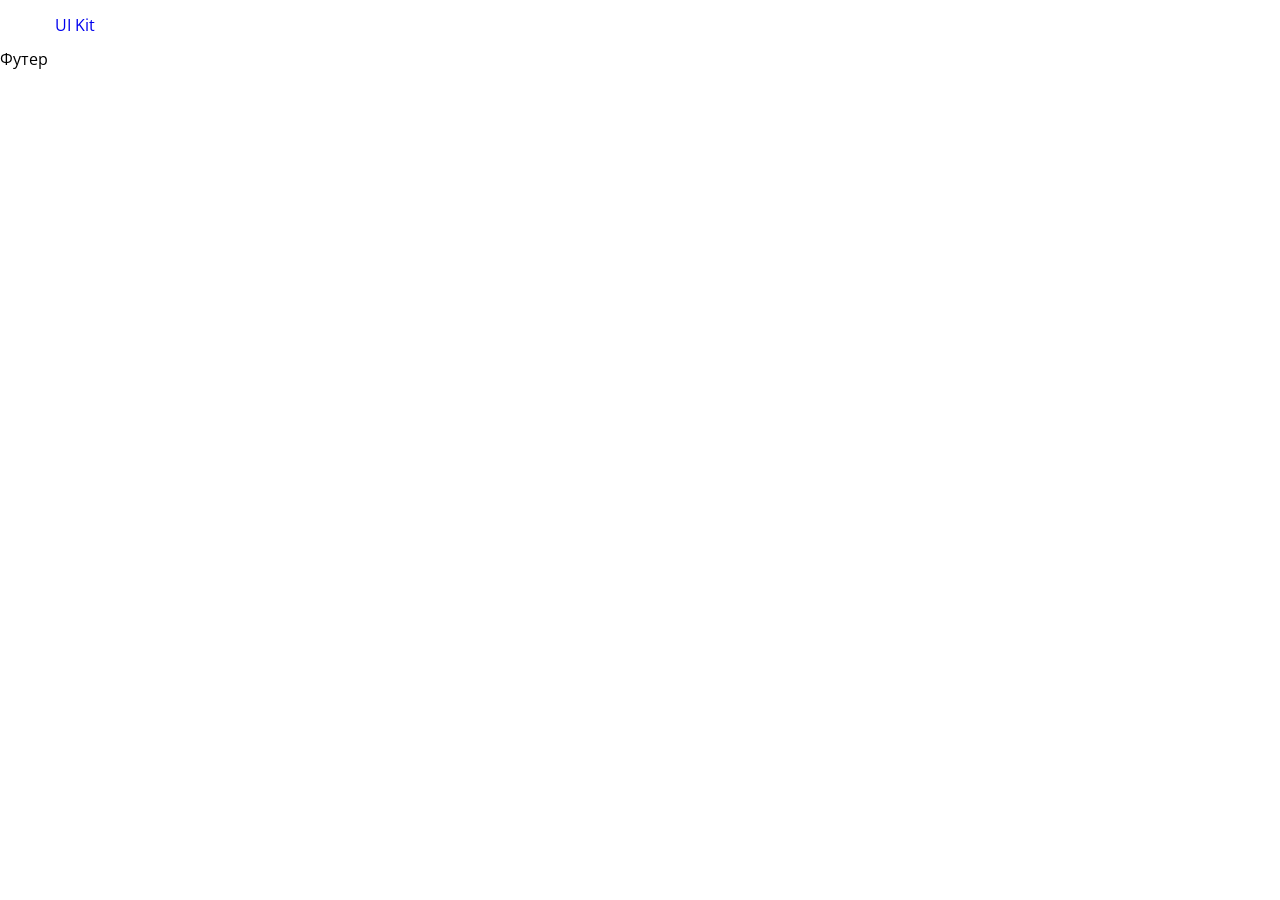
==== html/index.html @ dda9f771 "dev| build - change structure" ====
<!DOCTYPE html>
<html lang="ru">
  <head>
    <title>Главная</title>
    <meta charset="utf-8"/>
    <meta name="viewport" content="width=device-width, initial-scale=1.0"/>
    <meta name="SKYPE_TOOLBAR" content="SKYPE_TOOLBAR_PARSER_COMPATIBLE"/>
    <meta name="apple-mobile-web-app-capable" content="yes"/>
    <meta name="format-detection" content="telephone=no"/>
    <link rel="stylesheet" href="../css/style.css" media="all"/>
    <script async="async" src="../js/bundle.js"></script>
  </head>
  <body>
    <header class="header"></header>
    <main>
      <div class="container">
        <ul>
          <li><a href="ui.html">UI Kit</a></li>
        </ul>
      </div>
    </main>
    <footer>Футер</footer>
  </body>
</html>
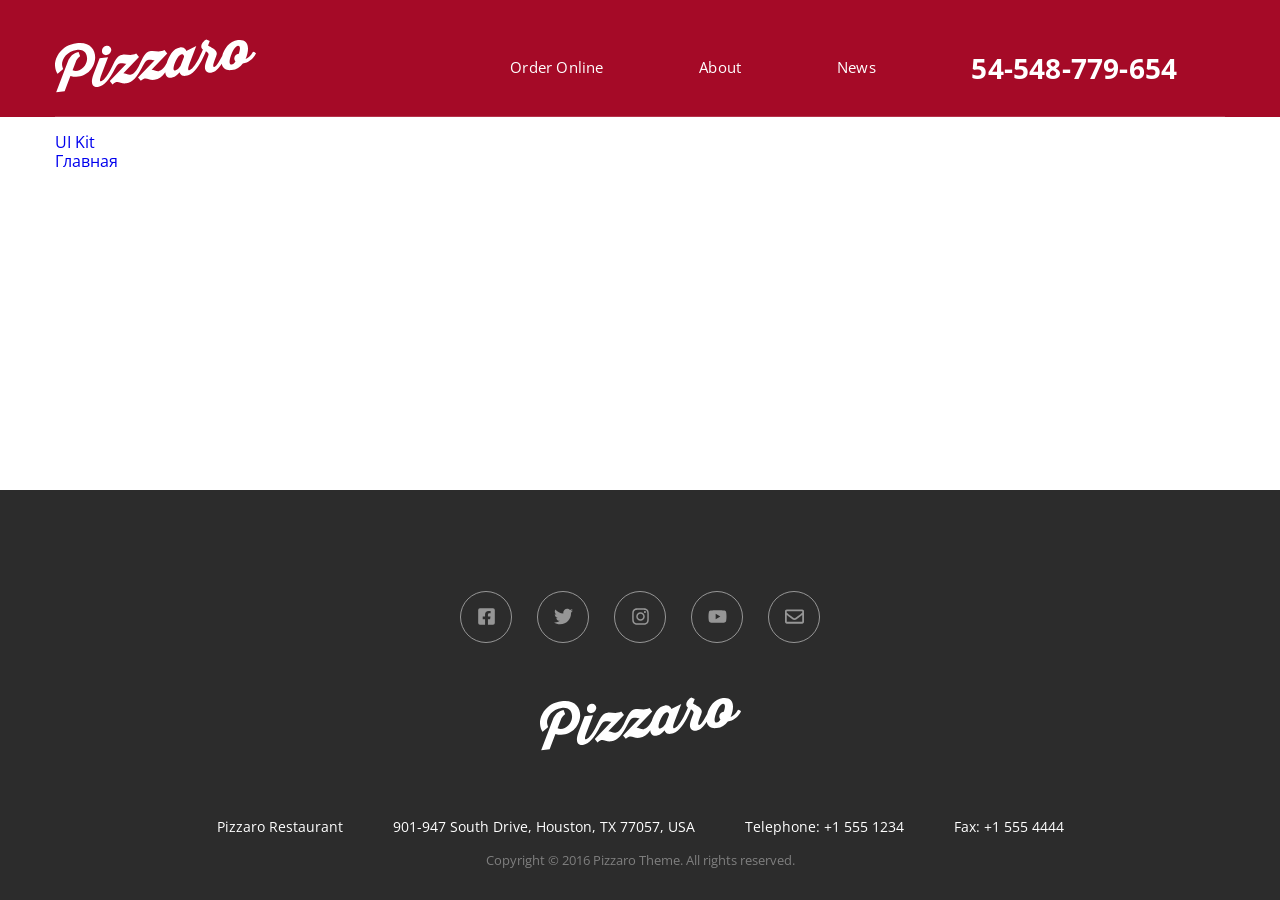
==== commit a83f29f3: "dev| build - fix" ====
--- a/html/index.html
+++ b/html/index.html
@@ -1,7 +1,7 @@
 <!DOCTYPE html>
 <html lang="ru">
   <head>
-    <title>Главная</title>
+    <title>Карта сайта</title>
     <meta charset="utf-8"/>
     <meta name="viewport" content="width=device-width, initial-scale=1.0"/>
     <meta name="SKYPE_TOOLBAR" content="SKYPE_TOOLBAR_PARSER_COMPATIBLE"/>
@@ -11,14 +11,39 @@
     <script async="async" src="../js/bundle.js"></script>
   </head>
   <body>
-    <header class="header"></header>
+    <header class="header _bg-red">
+      <div class="container">
+        <div class="header__wrap">
+          <div class="header__logo"><svg xmlns="http://www.w3.org/2000/svg" width="201" height="54">
+    <path fill="#FFF" fill-rule="evenodd" d="M187.839 24.38c-2.665 3.443-6.395 6.109-11.138 6.706-5.621.708-9.073-1.81-9.981-6.334-3.067 4.787-6.423 8.4-10.587 8.925-4.157.523-8.58-2.026-4.743-11.99l1.705-4.554c.427-1.125.48-1.667.48-1.935 0-1.071-1.173-1.888-2.611-2.938-1.439 3.554-2.771 6.346-4.262 9.158v.002c-4.156 7.808-9.325 14.619-15.827 15.438-5.542.698-6.235-3.661-6.235-3.661s-3.677 4.909-8.367 5.5c-3.736.471-5.748-2.038-5.995-5.518-3.035 4.212-6.38 7.077-10.79 7.632-6.608.832-8.1-4.282-13.696 1.029l-2.771-3.347 16.627-17.199c-1.652-.113-3.624-.883-5.862-.601-2.451.309-3.57 1.736-7.034 8.277l.001.001c-4.476 8.277-8.74 14.545-15.508 15.398-6.608.832-8.1-4.283-13.695 1.028l-2.771-3.347 16.626-17.199c-1.652-.113-3.623-.883-5.862-.601-2.451.309-3.57 1.736-7.034 8.277l.001.001c-4.104 7.748-9.433 14.633-15.561 15.404-4.849.611-8.26-2.815-4.37-13l6.022-15.703 8.473-1.068-6.555 17.216c-2.451 6.416-1.492 7.045-.586 6.931 2.132-.269 5.809-4.481 9.592-11.546v-.001c4.476-8.383 5.702-14.323 12.097-15.128 4.369-.551 8.366 1.624 13.589-1.016l2.771 3.347-15.614 16.268c2.451.067 4.423 1.8 7.141 1.458 1.971-.249 4.636-1.709 8.259-8.485l-.001-.001c4.477-8.384 5.703-14.323 12.097-15.129 4.37-.55 8.367 1.625 13.59-1.015l2.771 3.347L96.61 30.675c2.452.066 4.424 1.8 7.141 1.458 1.925-.243 4.513-1.655 8.006-8.026 2.078-6.872 6.364-14.835 13.203-15.696 5.169-.651 6.341 3.54 6.341 3.54l9.966-4.898-6.608 17.223c-2.398 6.355-1.492 7.044-.533 6.923 2.131-.268 5.755-4.473 9.591-11.544l-.001-.002c1.172-2.237 2.665-5.477 4.21-9.1-.959-.897-1.652-1.72-1.652-3.059 0-2.732 2.824-5.98 5.009-6.952l3.464 1.492-1.705 4.5c2.185 1.653 8.74 3.827 8.74 7.845 0 .642-.16 1.466-.64 2.758l-1.492 3.991c-2.451 6.308-1.172 7.004-.426 6.91 1.471-.186 3.98-3.736 7.982-11.053 1.795-6.833 6.918-14.767 15.784-15.883 6.448-.813 10.018 2.487 10.018 8.701 0 2.946-.799 6.635-2.398 10.104 2.611-.757 5.223-3.068 7.407-7.093 1.12-.034 2.558.803 2.985 1.767-2.878 5.344-7.727 9.543-13.163 9.799zm-61.174-9.221c-4.21.53-8.153 11.044-8.153 14.472 0 1.392.639 1.901 1.705 1.766 2.931-.368 5.382-4.534 5.382-4.534l3.464-9.006s-.053-2.993-2.398-2.698zm56.218-8.473c-4.21.53-8.313 12.295-8.313 16.259 0 1.714.799 2.738 2.078 2.577 1.279-.161 2.611-1.4 3.784-3.101-.746-.71-1.173-1.674-1.173-2.852 0-2.41 1.919-4.634 4.53-4.856.746-2.183 1.172-4.165 1.172-5.504 0-1.981-.959-2.664-2.078-2.523zM51.582 16.1c-2.611.329-4.689-1.606-4.689-4.123 0-2.625 2.078-4.922 4.689-5.251 2.505-.315 4.69 1.445 4.69 4.069 0 2.518-2.185 4.989-4.69 5.305zM15.4 36.94L9.645 52.127l-8.473 1.068 11.884-31.172c1.492-3.883 5.222-8.424 10.551-9.095l1.546 4.412s-2.718 1.467-4.317 5.525l-3.251 8.39c6.289 2.743 14.495-3.593 14.495-11.842 0-4.339-2.344-9.56-10.551-8.526-9.486 1.194-14.495 9.003-14.495 14.252 0 2.571 1.226 4.773 1.226 4.773l-5.649 4.943s-2.612-3.688-2.612-8.723c0-7.713 6.129-19.948 21.53-21.888 13.109-1.651 18.652 6.007 18.652 14.095 0 11.141-10.445 22.742-24.781 18.601z"/>
+</svg>
+
+          </div>
+          <nav class="header__nav"><a class="header__nav-link" href="#">Order Online</a><a class="header__nav-link" href="#">About</a><a class="header__nav-link" href="#">News</a><a class="header__nav-link _size-m _bold _hover-2" href="tel:54548779654">54-548-779-654</a></nav>
+        </div>
+      </div>
+    </header>
     <main>
       <div class="container">
         <ul>
           <li><a href="ui.html">UI Kit</a></li>
+          <li><a href="main.html">Главная</a></li>
         </ul>
       </div>
     </main>
-    <footer>Футер</footer>
+    <footer class="footer _bg-dark">
+      <div class="container">
+        <div class="footer__wrap">
+          <div class="footer__socials"><a class="footer__socials-item" href="" target="blank"><svg aria-hidden="true" focusable="false" data-prefix="fab" data-icon="facebook-square" class="svg-inline--fa fa-facebook-square fa-w-14" role="img" xmlns="http://www.w3.org/2000/svg" viewBox="0 0 448 512"><path fill="currentColor" d="M400 32H48A48 48 0 0 0 0 80v352a48 48 0 0 0 48 48h137.25V327.69h-63V256h63v-54.64c0-62.15 37-96.48 93.67-96.48 27.14 0 55.52 4.84 55.52 4.84v61h-31.27c-30.81 0-40.42 19.12-40.42 38.73V256h68.78l-11 71.69h-57.78V480H400a48 48 0 0 0 48-48V80a48 48 0 0 0-48-48z"></path></svg></a><a class="footer__socials-item" href="" target="blank"><svg aria-hidden="true" focusable="false" data-prefix="fab" data-icon="twitter" class="svg-inline--fa fa-twitter fa-w-16" role="img" xmlns="http://www.w3.org/2000/svg" viewBox="0 0 512 512"><path fill="currentColor" d="M459.37 151.716c.325 4.548.325 9.097.325 13.645 0 138.72-105.583 298.558-298.558 298.558-59.452 0-114.68-17.219-161.137-47.106 8.447.974 16.568 1.299 25.34 1.299 49.055 0 94.213-16.568 130.274-44.832-46.132-.975-84.792-31.188-98.112-72.772 6.498.974 12.995 1.624 19.818 1.624 9.421 0 18.843-1.3 27.614-3.573-48.081-9.747-84.143-51.98-84.143-102.985v-1.299c13.969 7.797 30.214 12.67 47.431 13.319-28.264-18.843-46.781-51.005-46.781-87.391 0-19.492 5.197-37.36 14.294-52.954 51.655 63.675 129.3 105.258 216.365 109.807-1.624-7.797-2.599-15.918-2.599-24.04 0-57.828 46.782-104.934 104.934-104.934 30.213 0 57.502 12.67 76.67 33.137 23.715-4.548 46.456-13.32 66.599-25.34-7.798 24.366-24.366 44.833-46.132 57.827 21.117-2.273 41.584-8.122 60.426-16.243-14.292 20.791-32.161 39.308-52.628 54.253z"></path></svg></a><a class="footer__socials-item" href="" target="blank"><svg aria-hidden="true" focusable="false" data-prefix="fab" data-icon="instagram" class="svg-inline--fa fa-instagram fa-w-14" role="img" xmlns="http://www.w3.org/2000/svg" viewBox="0 0 448 512"><path fill="currentColor" d="M224.1 141c-63.6 0-114.9 51.3-114.9 114.9s51.3 114.9 114.9 114.9S339 319.5 339 255.9 287.7 141 224.1 141zm0 189.6c-41.1 0-74.7-33.5-74.7-74.7s33.5-74.7 74.7-74.7 74.7 33.5 74.7 74.7-33.6 74.7-74.7 74.7zm146.4-194.3c0 14.9-12 26.8-26.8 26.8-14.9 0-26.8-12-26.8-26.8s12-26.8 26.8-26.8 26.8 12 26.8 26.8zm76.1 27.2c-1.7-35.9-9.9-67.7-36.2-93.9-26.2-26.2-58-34.4-93.9-36.2-37-2.1-147.9-2.1-184.9 0-35.8 1.7-67.6 9.9-93.9 36.1s-34.4 58-36.2 93.9c-2.1 37-2.1 147.9 0 184.9 1.7 35.9 9.9 67.7 36.2 93.9s58 34.4 93.9 36.2c37 2.1 147.9 2.1 184.9 0 35.9-1.7 67.7-9.9 93.9-36.2 26.2-26.2 34.4-58 36.2-93.9 2.1-37 2.1-147.8 0-184.8zM398.8 388c-7.8 19.6-22.9 34.7-42.6 42.6-29.5 11.7-99.5 9-132.1 9s-102.7 2.6-132.1-9c-19.6-7.8-34.7-22.9-42.6-42.6-11.7-29.5-9-99.5-9-132.1s-2.6-102.7 9-132.1c7.8-19.6 22.9-34.7 42.6-42.6 29.5-11.7 99.5-9 132.1-9s102.7-2.6 132.1 9c19.6 7.8 34.7 22.9 42.6 42.6 11.7 29.5 9 99.5 9 132.1s2.7 102.7-9 132.1z"></path></svg></a><a class="footer__socials-item" href="" target="blank"><svg aria-hidden="true" focusable="false" data-prefix="fab" data-icon="youtube" class="svg-inline--fa fa-youtube fa-w-18" role="img" xmlns="http://www.w3.org/2000/svg" viewBox="0 0 576 512"><path fill="currentColor" d="M549.655 124.083c-6.281-23.65-24.787-42.276-48.284-48.597C458.781 64 288 64 288 64S117.22 64 74.629 75.486c-23.497 6.322-42.003 24.947-48.284 48.597-11.412 42.867-11.412 132.305-11.412 132.305s0 89.438 11.412 132.305c6.281 23.65 24.787 41.5 48.284 47.821C117.22 448 288 448 288 448s170.78 0 213.371-11.486c23.497-6.321 42.003-24.171 48.284-47.821 11.412-42.867 11.412-132.305 11.412-132.305s0-89.438-11.412-132.305zm-317.51 213.508V175.185l142.739 81.205-142.739 81.201z"></path></svg></a><a class="footer__socials-item" href="" target="blank"><svg aria-hidden="true" focusable="false" data-prefix="far" data-icon="envelope" class="svg-inline--fa fa-envelope fa-w-16" role="img" xmlns="http://www.w3.org/2000/svg" viewBox="0 0 512 512"><path fill="currentColor" d="M464 64H48C21.49 64 0 85.49 0 112v288c0 26.51 21.49 48 48 48h416c26.51 0 48-21.49 48-48V112c0-26.51-21.49-48-48-48zm0 48v40.805c-22.422 18.259-58.168 46.651-134.587 106.49-16.841 13.247-50.201 45.072-73.413 44.701-23.208.375-56.579-31.459-73.413-44.701C106.18 199.465 70.425 171.067 48 152.805V112h416zM48 400V214.398c22.914 18.251 55.409 43.862 104.938 82.646 21.857 17.205 60.134 55.186 103.062 54.955 42.717.231 80.509-37.199 103.053-54.947 49.528-38.783 82.032-64.401 104.947-82.653V400H48z"></path></svg></a></div>
+          <div class="footer__logo"><svg xmlns="http://www.w3.org/2000/svg" width="201" height="54">
+    <path fill="#FFF" fill-rule="evenodd" d="M187.839 24.38c-2.665 3.443-6.395 6.109-11.138 6.706-5.621.708-9.073-1.81-9.981-6.334-3.067 4.787-6.423 8.4-10.587 8.925-4.157.523-8.58-2.026-4.743-11.99l1.705-4.554c.427-1.125.48-1.667.48-1.935 0-1.071-1.173-1.888-2.611-2.938-1.439 3.554-2.771 6.346-4.262 9.158v.002c-4.156 7.808-9.325 14.619-15.827 15.438-5.542.698-6.235-3.661-6.235-3.661s-3.677 4.909-8.367 5.5c-3.736.471-5.748-2.038-5.995-5.518-3.035 4.212-6.38 7.077-10.79 7.632-6.608.832-8.1-4.282-13.696 1.029l-2.771-3.347 16.627-17.199c-1.652-.113-3.624-.883-5.862-.601-2.451.309-3.57 1.736-7.034 8.277l.001.001c-4.476 8.277-8.74 14.545-15.508 15.398-6.608.832-8.1-4.283-13.695 1.028l-2.771-3.347 16.626-17.199c-1.652-.113-3.623-.883-5.862-.601-2.451.309-3.57 1.736-7.034 8.277l.001.001c-4.104 7.748-9.433 14.633-15.561 15.404-4.849.611-8.26-2.815-4.37-13l6.022-15.703 8.473-1.068-6.555 17.216c-2.451 6.416-1.492 7.045-.586 6.931 2.132-.269 5.809-4.481 9.592-11.546v-.001c4.476-8.383 5.702-14.323 12.097-15.128 4.369-.551 8.366 1.624 13.589-1.016l2.771 3.347-15.614 16.268c2.451.067 4.423 1.8 7.141 1.458 1.971-.249 4.636-1.709 8.259-8.485l-.001-.001c4.477-8.384 5.703-14.323 12.097-15.129 4.37-.55 8.367 1.625 13.59-1.015l2.771 3.347L96.61 30.675c2.452.066 4.424 1.8 7.141 1.458 1.925-.243 4.513-1.655 8.006-8.026 2.078-6.872 6.364-14.835 13.203-15.696 5.169-.651 6.341 3.54 6.341 3.54l9.966-4.898-6.608 17.223c-2.398 6.355-1.492 7.044-.533 6.923 2.131-.268 5.755-4.473 9.591-11.544l-.001-.002c1.172-2.237 2.665-5.477 4.21-9.1-.959-.897-1.652-1.72-1.652-3.059 0-2.732 2.824-5.98 5.009-6.952l3.464 1.492-1.705 4.5c2.185 1.653 8.74 3.827 8.74 7.845 0 .642-.16 1.466-.64 2.758l-1.492 3.991c-2.451 6.308-1.172 7.004-.426 6.91 1.471-.186 3.98-3.736 7.982-11.053 1.795-6.833 6.918-14.767 15.784-15.883 6.448-.813 10.018 2.487 10.018 8.701 0 2.946-.799 6.635-2.398 10.104 2.611-.757 5.223-3.068 7.407-7.093 1.12-.034 2.558.803 2.985 1.767-2.878 5.344-7.727 9.543-13.163 9.799zm-61.174-9.221c-4.21.53-8.153 11.044-8.153 14.472 0 1.392.639 1.901 1.705 1.766 2.931-.368 5.382-4.534 5.382-4.534l3.464-9.006s-.053-2.993-2.398-2.698zm56.218-8.473c-4.21.53-8.313 12.295-8.313 16.259 0 1.714.799 2.738 2.078 2.577 1.279-.161 2.611-1.4 3.784-3.101-.746-.71-1.173-1.674-1.173-2.852 0-2.41 1.919-4.634 4.53-4.856.746-2.183 1.172-4.165 1.172-5.504 0-1.981-.959-2.664-2.078-2.523zM51.582 16.1c-2.611.329-4.689-1.606-4.689-4.123 0-2.625 2.078-4.922 4.689-5.251 2.505-.315 4.69 1.445 4.69 4.069 0 2.518-2.185 4.989-4.69 5.305zM15.4 36.94L9.645 52.127l-8.473 1.068 11.884-31.172c1.492-3.883 5.222-8.424 10.551-9.095l1.546 4.412s-2.718 1.467-4.317 5.525l-3.251 8.39c6.289 2.743 14.495-3.593 14.495-11.842 0-4.339-2.344-9.56-10.551-8.526-9.486 1.194-14.495 9.003-14.495 14.252 0 2.571 1.226 4.773 1.226 4.773l-5.649 4.943s-2.612-3.688-2.612-8.723c0-7.713 6.129-19.948 21.53-21.888 13.109-1.651 18.652 6.007 18.652 14.095 0 11.141-10.445 22.742-24.781 18.601z"/>
+</svg>
+
+          </div>
+          <div class="footer__links"><a class="footer__link" href="">Pizzaro Restaurant</a><a class="footer__link" href="https://goo.gl/maps/t4ur8XGWvLmvKcj86" target="_blank">901-947 South Drive, Houston, TX 77057, USA</a><a class="footer__link" href="tel:15551234">Telephone: +1 555 1234</a><a class="footer__link" href="">Fax: +1 555 4444</a></div>
+          <div class="footer__copyright">Copyright © 2016 Pizzaro Theme. All rights reserved.</div>
+        </div>
+      </div>
+    </footer>
   </body>
 </html>
